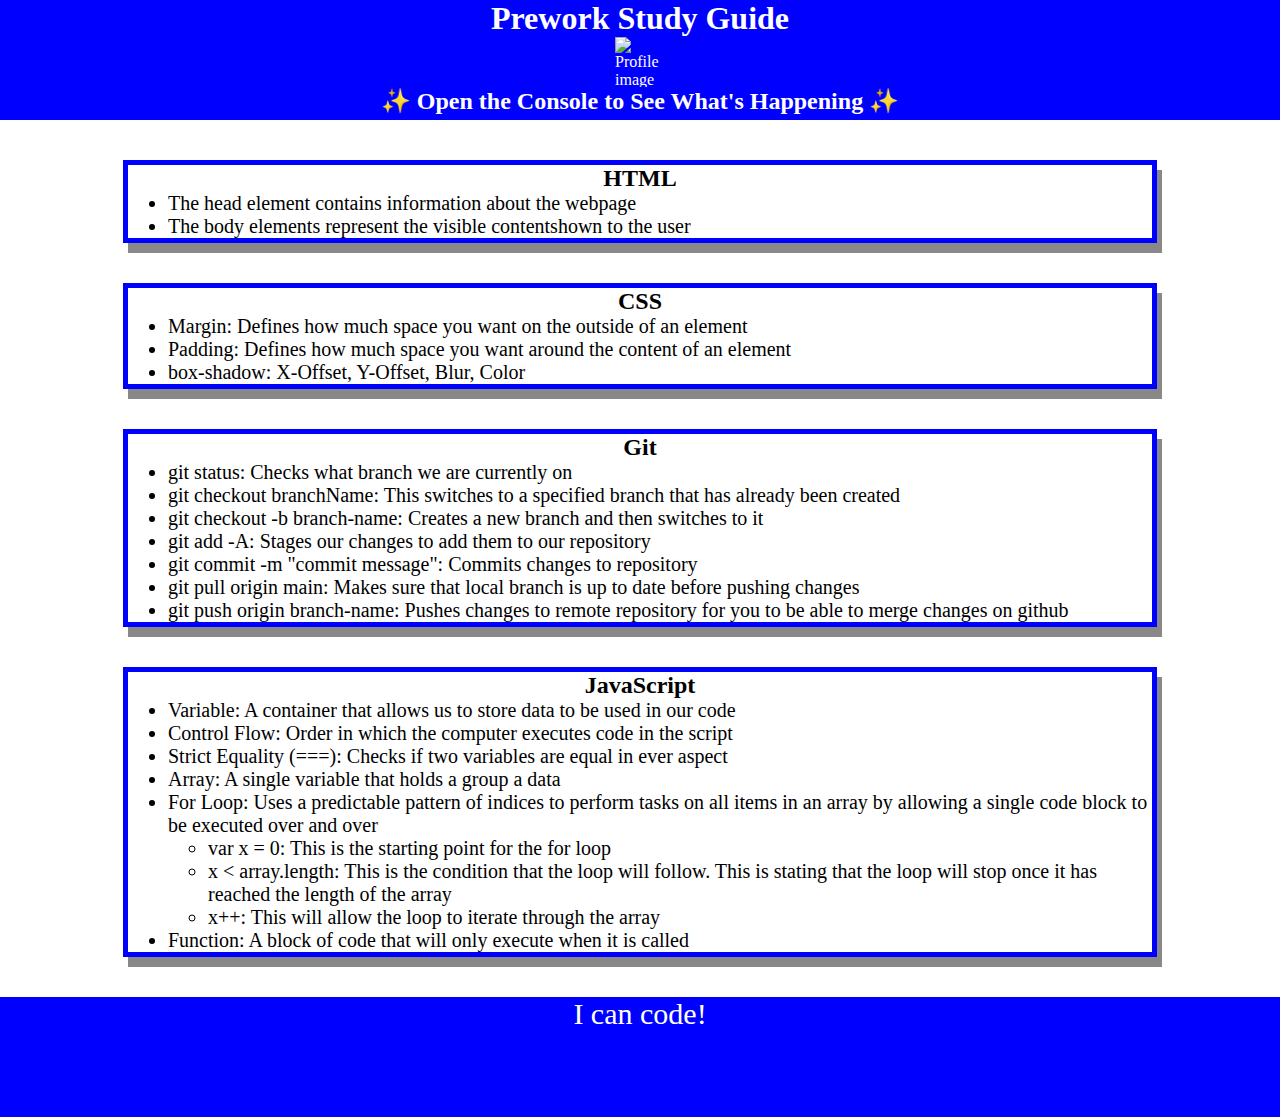
==== index.html @ 1ad2aae6 "Add files via upload" ====
<!DOCTYPE html>
<html lang="en">
  <head>
    <link rel="stylesheet" href="index.css">
    <meta charset="UTF-8" />
    <meta http-equiv="X-UA-Compatible" content="IE=edge" />
    <meta name="viewport" content="width=device-width, initial-scale=1.0" />
    <title>Prework Study Guide Project</title>
  </head>
  <body>
    <header id="top">
      <h1>Prework Study Guide</h1>
      <img src="./assets/bowtie-cat.png" alt="Profile image of cat wearing a bow tie." />
      <h2>✨ Open the Console to See What's Happening ✨</h2>
    </header>
    <main>
      <!-- Student code goes here -->
      <section class="card" id="html-section">
        <h2>HTML</h2>

        <ul>
          <li>The head element contains information about the webpage</li>
          <li>The body elements represent the visible contentshown to the user </li>
        </ul>
      </section>

      <section class="card" id="css-section">
        <h2>CSS</h2>

        <ul>
          <li>Margin: Defines how much space you want on the outside of an element</li>
          <li>Padding: Defines how much space you want around the content of an element</li>
          <li>box-shadow: X-Offset, Y-Offset, Blur, Color</li>
        </ul>
      </section>

      <section class="card" id="git-section">
        <h2>Git</h2>

        <ul>
          <li>git status: Checks what branch we are currently on</li>
          <li>git checkout branchName: This switches to a specified branch that has already been created</li>
          <li>git checkout -b branch-name: Creates a new branch and then switches to it</li>
          <li>git add -A: Stages our changes to add them to our repository</li>
          <li>git commit -m "commit message": Commits changes to repository</li>
          <li>git pull origin main: Makes sure that local branch is up to date before pushing changes</li>
          <li>git push origin branch-name: Pushes changes to remote repository for you to be able to merge changes on github</li>
        </ul>
      </section>

      <section class="card" id="javascript-section">
        <h2>JavaScript</h2>

        <ul>
          <li>Variable: A container that allows us to store data to be used in our code</li>
          <li>Control Flow: Order in which the computer executes code in the script</li>
          <li>Strict Equality (===): Checks if two variables are equal in ever aspect</li>
          <li>Array: A single variable that holds a group a data</li>
          <li>For Loop: Uses a predictable pattern of indices to perform tasks on all items in an array by allowing a single code block to be executed over and over</li>
          <ul>
            <li>var x = 0: This is the starting point for the for loop</li>
            <li>x &#60; array.length: This is the condition that the loop will follow. This is stating that the loop will stop once it has reached the length of the array</li>
            <li>x++: This will allow the loop to iterate through the array</li>
          </ul>
          <li>Function: A block of code that will only execute when it is called</li>
        </ul>
      </section>
    </main>

    <footer>
      <p>I can code!</p>      
    </footer>
    <script src="script.js"></script>
  </body>
</html>
---- index.css ----
* {
    margin: 0;
    padding: 0;
}

header, footer {
    width: 100%;
    height: 120px;
    background-color: blue;
    color: white;
}

h1, h2 {
    text-align: center;
}

img {
    display: block;
    height: 50px;
    width: 50px;
    margin-left: auto;
    margin-right: auto;
}

ul {
    padding-left: 40px;
    font-size: 20px;
}

p {
    text-align: center;
    font-size: 30px;
}

.card {
    width: 80%;
    margin: 40px auto;
    border: 5px solid blue;
    box-shadow: 5px 10px #888888;
}
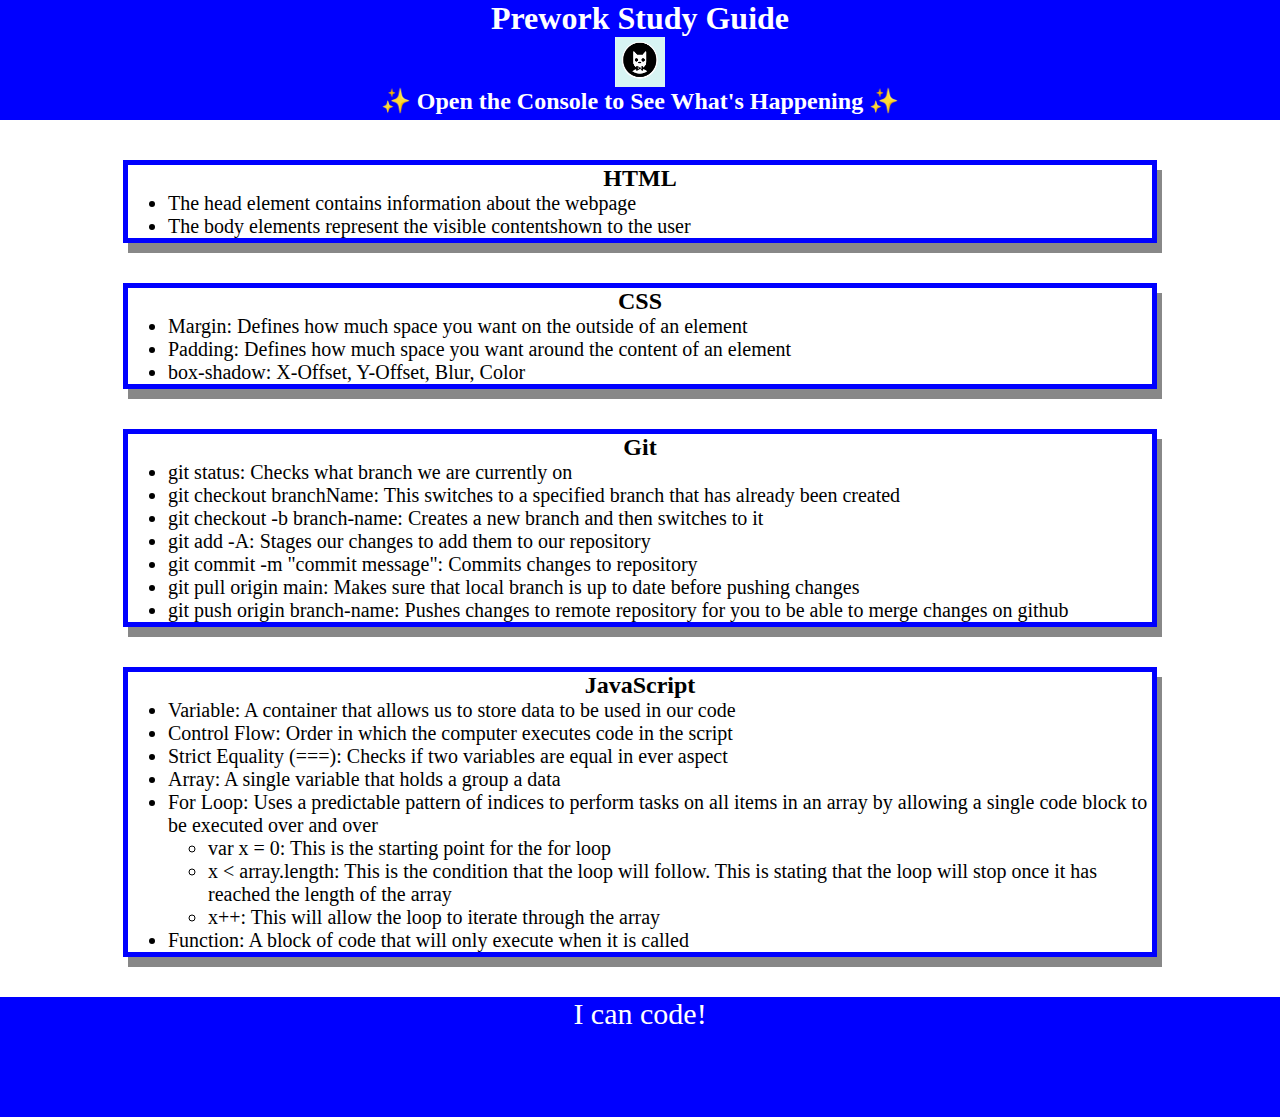
==== commit c66a548a: "Update index.html" ====
--- a/index.html
+++ b/index.html
@@ -10,7 +10,7 @@
   <body>
     <header id="top">
       <h1>Prework Study Guide</h1>
-      <img src="./assets/bowtie-cat.png" alt="Profile image of cat wearing a bow tie." />
+      <img src="bowtie-cat.png" alt="Profile image of cat wearing a bow tie." />
       <h2>✨ Open the Console to See What's Happening ✨</h2>
     </header>
     <main>
